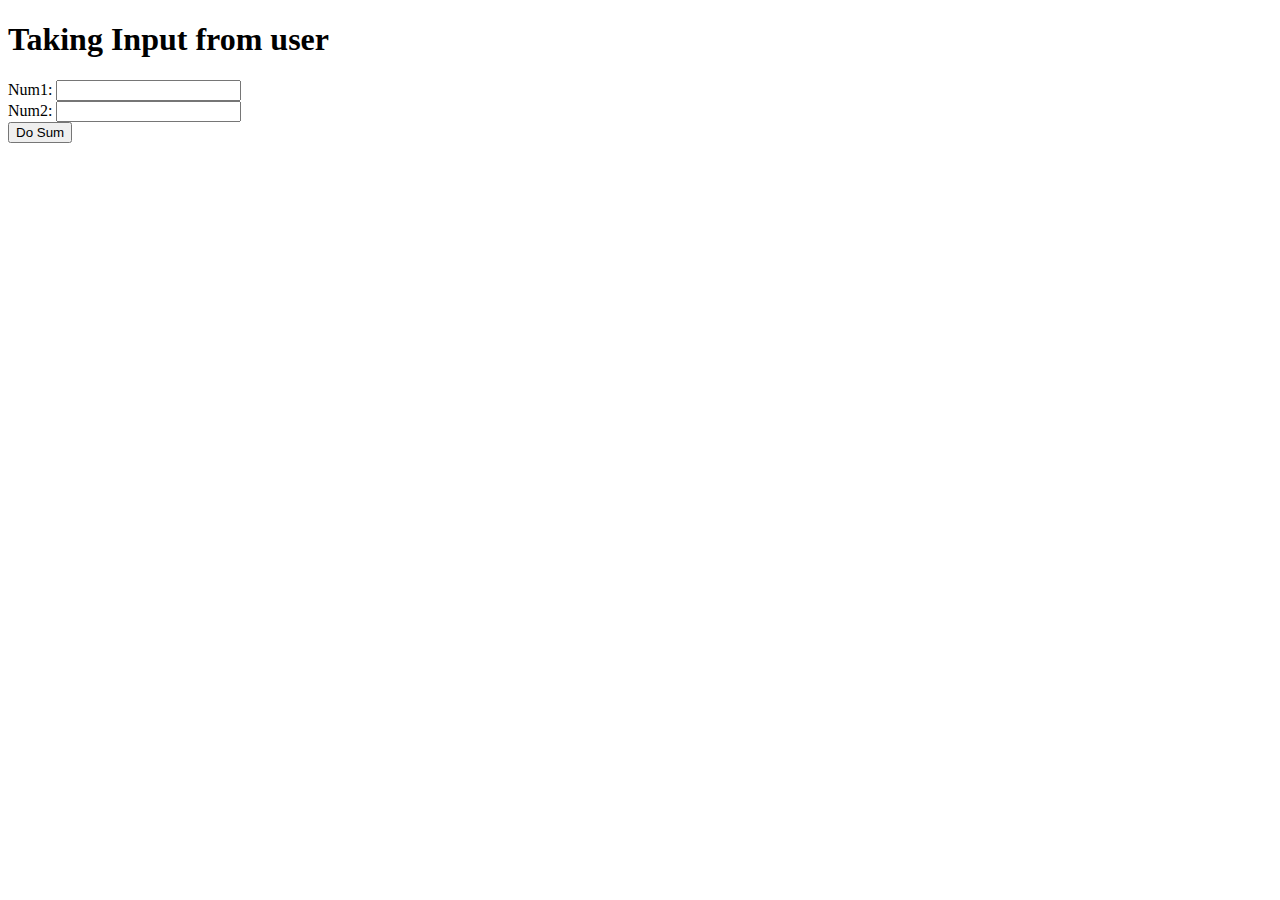
==== 4.Es6  JavaScript/5.input and output/index.html @ 21601dc7 "input and output" ====
<!DOCTYPE html>
<html lang="en">
<head>
    <meta charset="UTF-8">
    <meta name="viewport" content="width=device-width, initial-scale=1.0">
    <title>Document</title>
</head>
<body>
    <h1> Taking Input from user</h1>
    <form onsubmit="dosum(); return false">
      Num1: <input type="number" id="num1">  
      <br>
      Num2: <input type="number" id="num2">
      <br>
      <button type="submit"> Do Sum</button>

    </form>
    <h1 id="result"></h1>

      
    <script>
      function dosum() {
          console.log("I am dosum function running");

          let num1 = document.getElementById("num1").value;
          let num2 = document.getElementById("num2").value;

          num1 = Number(num1);
          num2 = Number(num2);

          let sumResult = num1 + num2;
           console.log("sumResult is:" ,sumResult);

           document.getElementById("result").innerHTML = sumResult




          }
    </script>
    
</body>
</html>
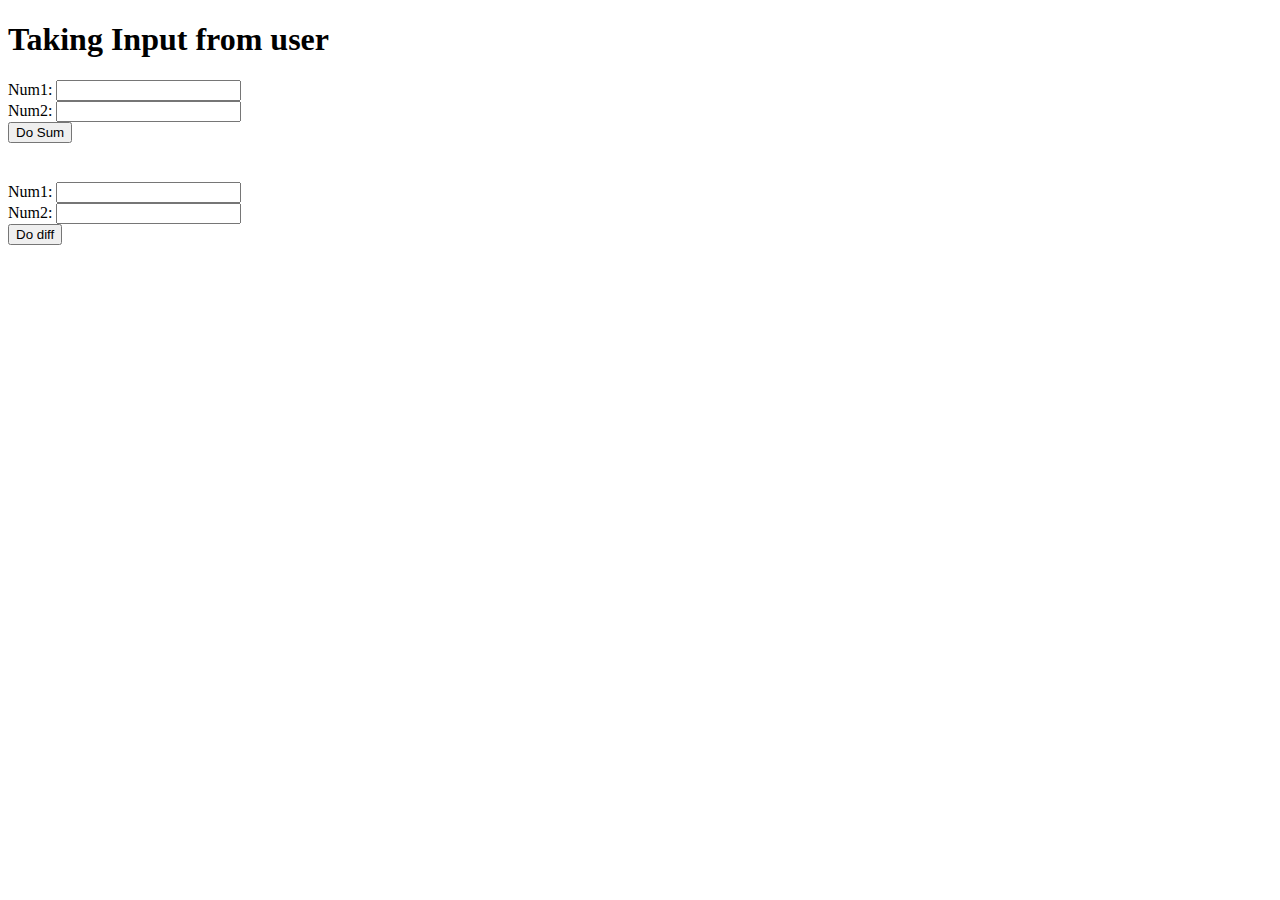
==== commit 87ccbe20: "ATM Project" ====
--- a/4.Es6  JavaScript/5.input and output/index.html
+++ b/4.Es6  JavaScript/5.input and output/index.html
@@ -17,7 +17,19 @@
     </form>
     <h1 id="result"></h1>
 
-      
+      <br>
+
+    <form onsubmit="dodiff(); return false">
+    Num1: <input type="number" id="no1">
+    <br>
+    Num2: <input type="number" id="no2">
+    <br>
+    <button type="submit">Do diff</button>
+
+    
+    </form>
+    <h1 id="rusult"></h1>
+
     <script>
       function dosum() {
           console.log("I am dosum function running");
@@ -33,10 +45,22 @@
 
            document.getElementById("result").innerHTML = sumResult
 
+          }
+        function dodiff() {
 
+          console.log("I am dodiff function running");
 
+          let no1 = document.getElementById("no1").value;
+          let no2 = document.getElementById("no2").value;
 
-          }
+          no1 = Number(no1);
+          no2 = Number(no2);
+
+          let diffResult = no1 - no2;
+           console.log("diffResult is:" ,diffResult);
+
+           document.getElementById("rusult").innerHTML = diffResult
+        }
     </script>
     
 </body>
